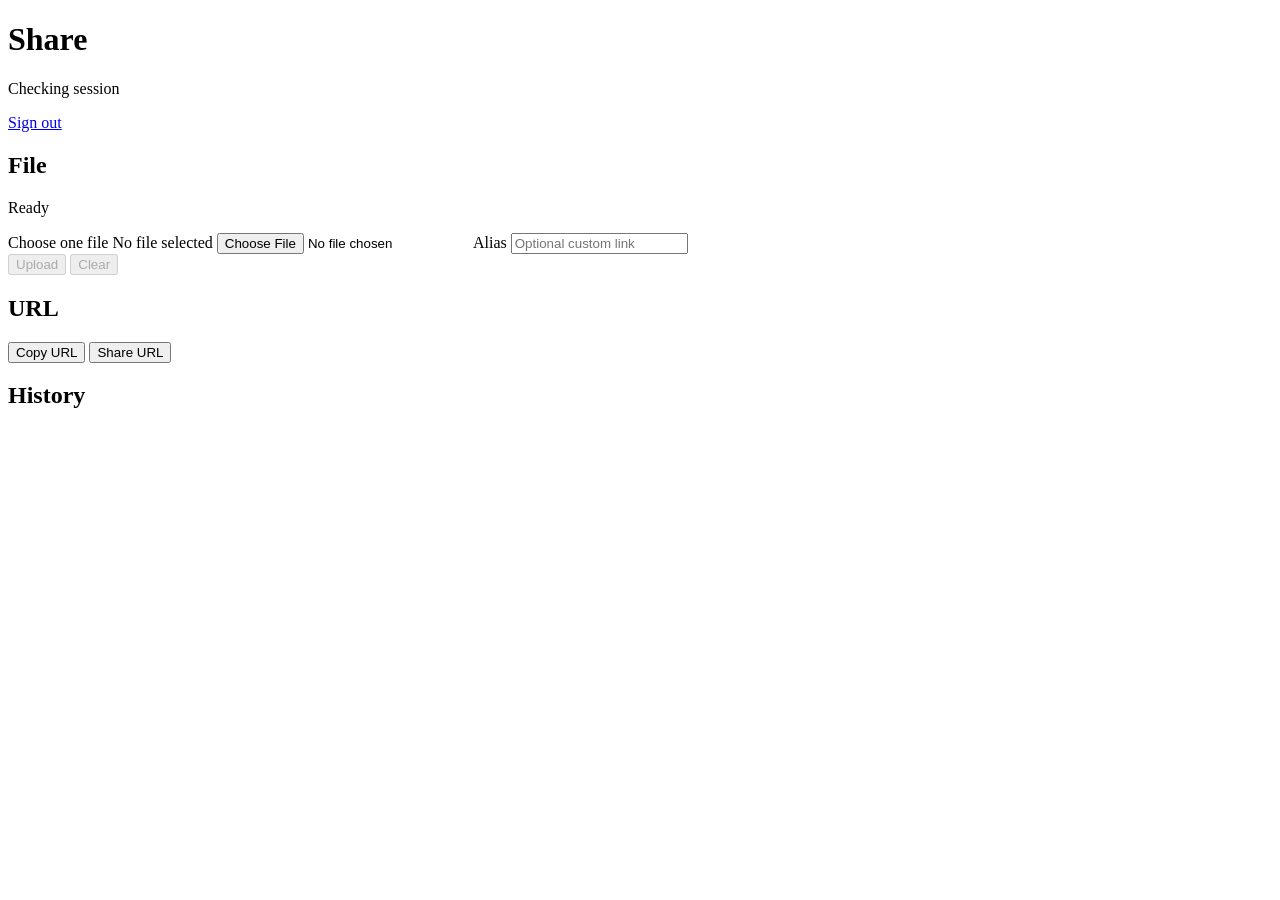
==== internal/broker/web/index.html @ 269c39f4 "Auto-start login for web app" ====
<!doctype html>
<html lang="en">
  <head>
    <meta charset="utf-8">
    <meta name="viewport" content="width=device-width, initial-scale=1">
    <meta name="theme-color" content="#f7f4ee">
    <title>Share</title>
    <link rel="manifest" href="/manifest.webmanifest">
    <link rel="icon" href="/assets/icon.svg" type="image/svg+xml">
    <link rel="stylesheet" href="/assets/app.css">
    <script src="/assets/app.js" defer></script>
  </head>
  <body class="auth-pending">
    <div class="shell">
      <header class="topbar">
        <div>
          <h1>Share</h1>
          <p id="sessionLabel" class="muted">Checking session</p>
        </div>
        <nav class="auth-actions" aria-label="Account">
          <a id="logoutLink" class="button secondary hidden" href="/auth/logout">Sign out</a>
        </nav>
      </header>

      <main>
        <section class="upload-panel" aria-labelledby="uploadHeading">
          <div class="panel-head">
            <h2 id="uploadHeading">File</h2>
            <p id="statusText" class="status">Ready</p>
          </div>

          <form id="uploadForm">
            <label class="dropzone" for="fileInput" id="dropzone">
              <span class="dropzone-title" id="fileTitle">Choose one file</span>
              <span class="dropzone-meta" id="fileMeta">No file selected</span>
            </label>
            <input id="fileInput" class="file-input" name="file" type="file">
            <label class="field">
              <span>Alias</span>
              <input id="aliasInput" name="alias" type="text" autocomplete="off" placeholder="Optional custom link">
            </label>

            <div class="actions">
              <button class="button primary" id="uploadButton" type="submit" disabled>Upload</button>
              <button class="button secondary" id="clearButton" type="button" disabled>Clear</button>
            </div>
          </form>
        </section>

        <section id="resultPanel" class="result-panel hidden" aria-labelledby="resultHeading">
          <div class="panel-head">
            <h2 id="resultHeading">URL</h2>
          </div>
          <output id="resultUrl" class="url-output"></output>
          <div class="actions">
            <button class="button primary" id="copyButton" type="button">Copy URL</button>
            <button class="button secondary" id="shareButton" type="button">Share URL</button>
          </div>
        </section>

        <section id="historyPanel" class="history-panel hidden" aria-labelledby="historyHeading">
          <div class="panel-head">
            <h2 id="historyHeading">History</h2>
          </div>
          <div class="history-list" id="historyList"></div>
        </section>
      </main>
    </div>
  </body>
</html>
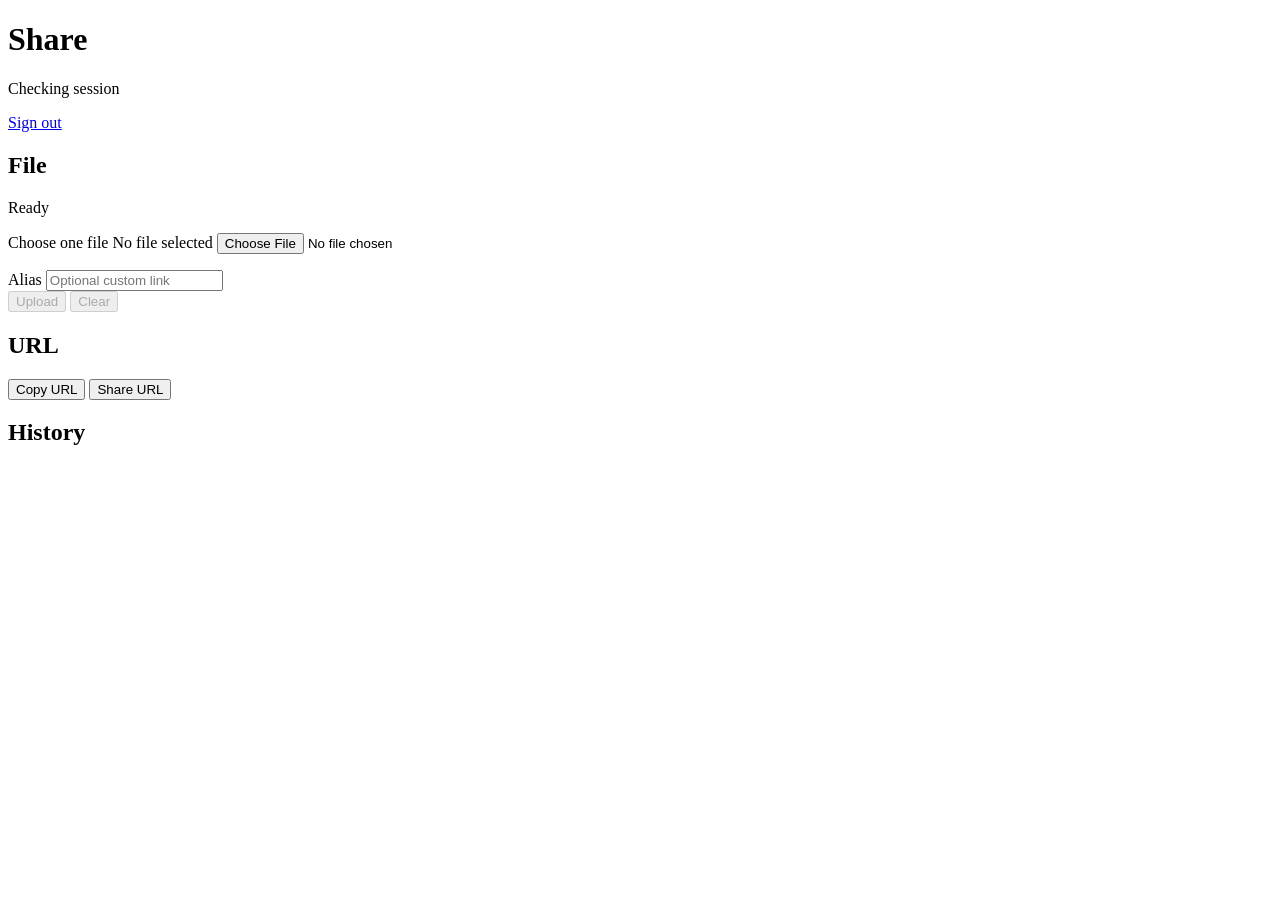
==== commit 3037b012: "Add share deletion and media warnings" ====
--- a/internal/broker/web/index.html
+++ b/internal/broker/web/index.html
@@ -35,6 +35,7 @@
               <span class="dropzone-meta" id="fileMeta">No file selected</span>
             </label>
             <input id="fileInput" class="file-input" name="file" type="file">
+            <p id="mediaWarning" class="media-warning hidden"></p>
             <label class="field">
               <span>Alias</span>
               <input id="aliasInput" name="alias" type="text" autocomplete="off" placeholder="Optional custom link">
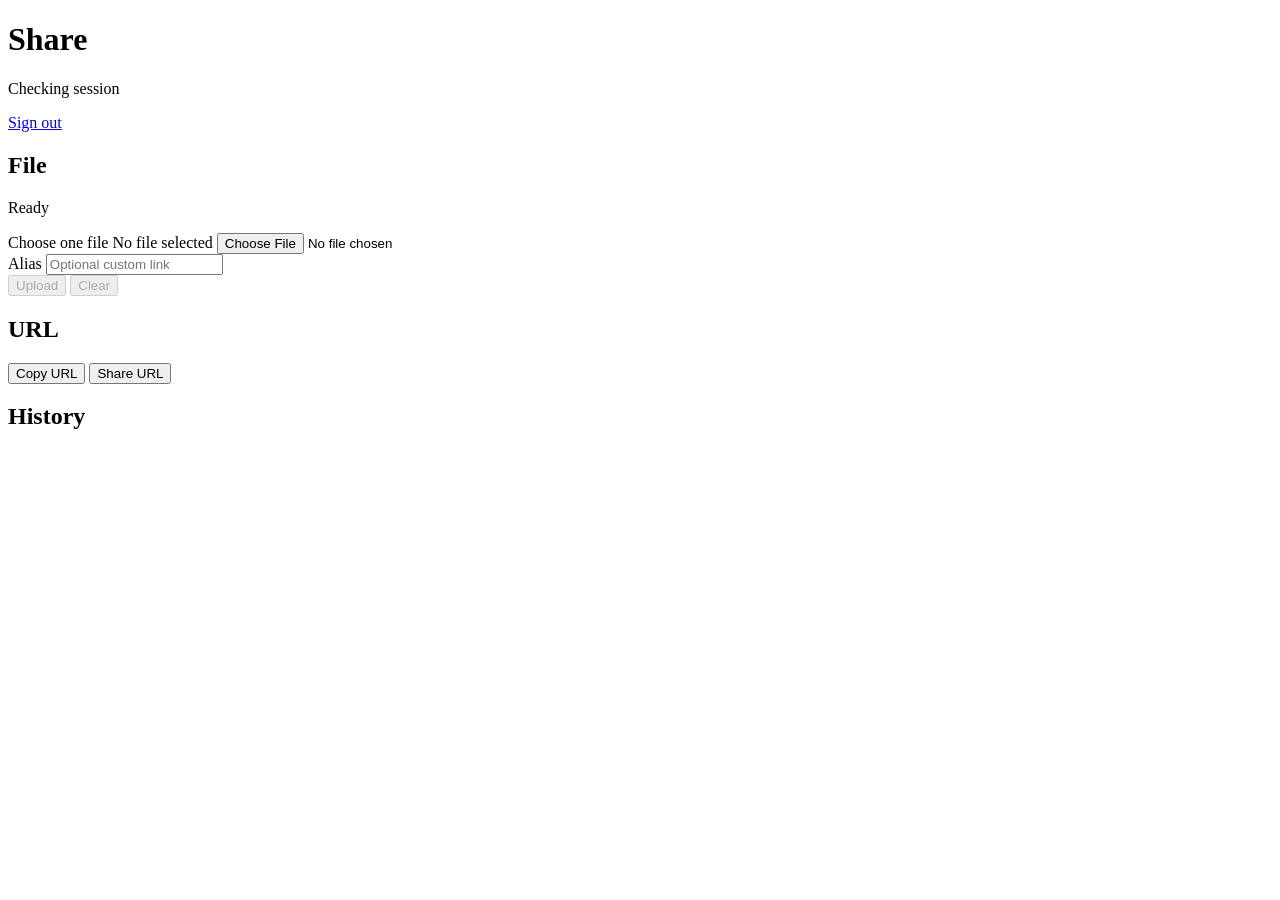
==== commit 77110582: "Add b2 share transcoder worker" ====
--- a/internal/broker/web/index.html
+++ b/internal/broker/web/index.html
@@ -35,7 +35,7 @@
               <span class="dropzone-meta" id="fileMeta">No file selected</span>
             </label>
             <input id="fileInput" class="file-input" name="file" type="file">
-            <p id="mediaWarning" class="media-warning hidden"></p>
+            <div id="mediaWarning" class="media-warning hidden"></div>
             <label class="field">
               <span>Alias</span>
               <input id="aliasInput" name="alias" type="text" autocomplete="off" placeholder="Optional custom link">
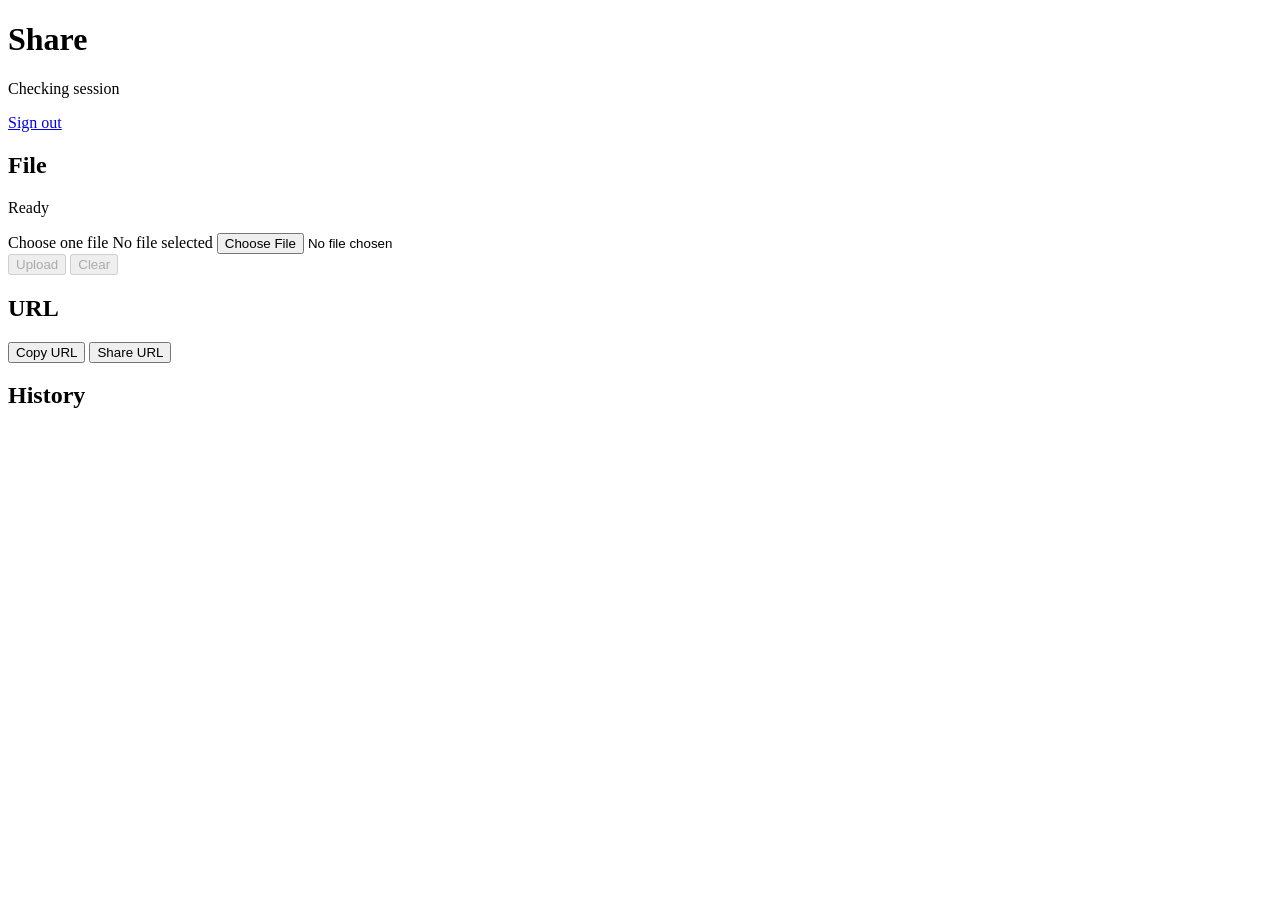
==== commit 870595c3: "Remove custom share aliases" ====
--- a/internal/broker/web/index.html
+++ b/internal/broker/web/index.html
@@ -36,10 +36,6 @@
             </label>
             <input id="fileInput" class="file-input" name="file" type="file">
             <div id="mediaWarning" class="media-warning hidden"></div>
-            <label class="field">
-              <span>Alias</span>
-              <input id="aliasInput" name="alias" type="text" autocomplete="off" placeholder="Optional custom link">
-            </label>
 
             <div class="actions">
               <button class="button primary" id="uploadButton" type="submit" disabled>Upload</button>
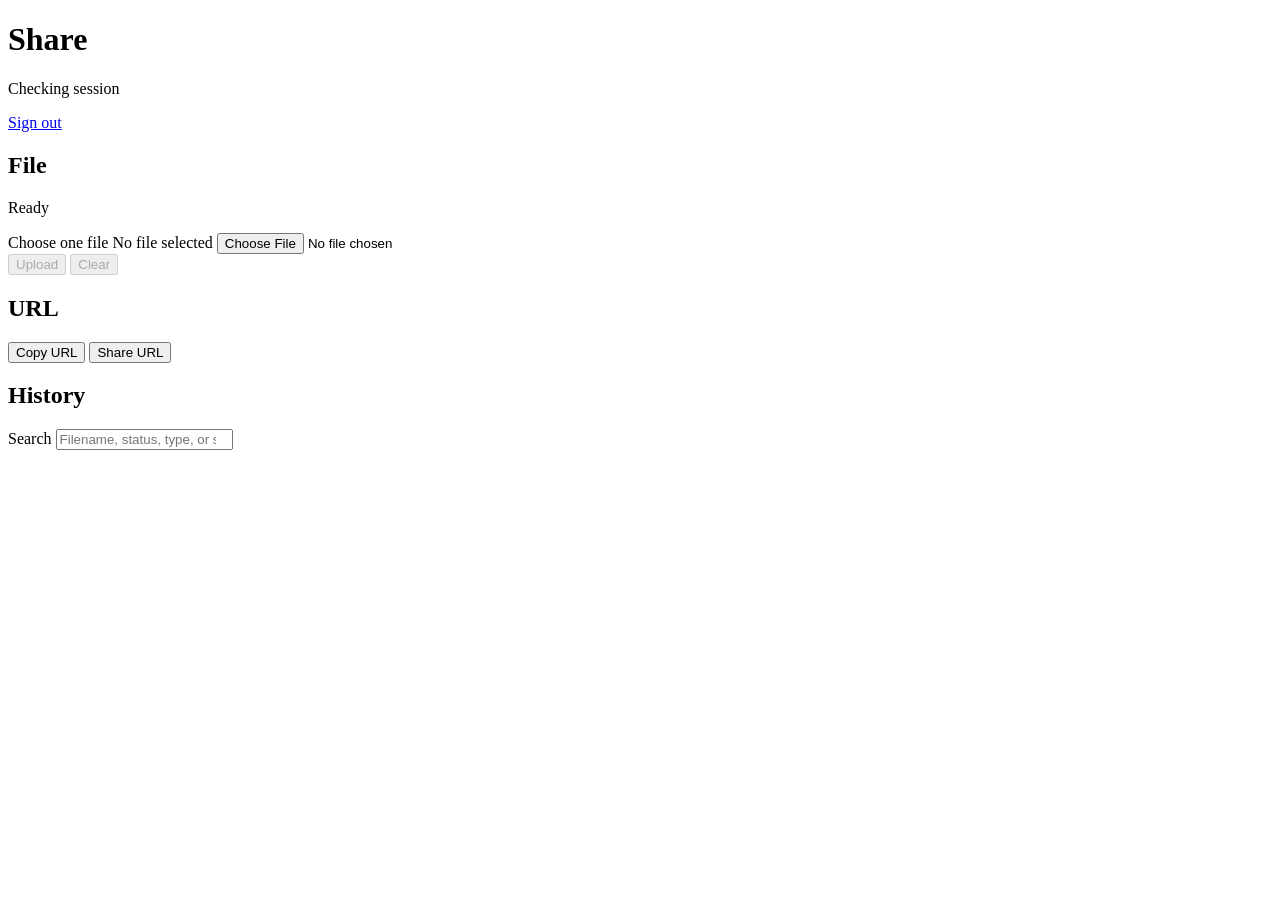
==== commit 49404565: "Add share landing docs and history search" ====
--- a/internal/broker/web/index.html
+++ b/internal/broker/web/index.html
@@ -59,6 +59,10 @@
           <div class="panel-head">
             <h2 id="historyHeading">History</h2>
           </div>
+          <label class="history-search">
+            <span>Search</span>
+            <input id="historySearch" type="search" autocomplete="off" placeholder="Filename, status, type, or slug">
+          </label>
           <div class="history-list" id="historyList"></div>
         </section>
       </main>
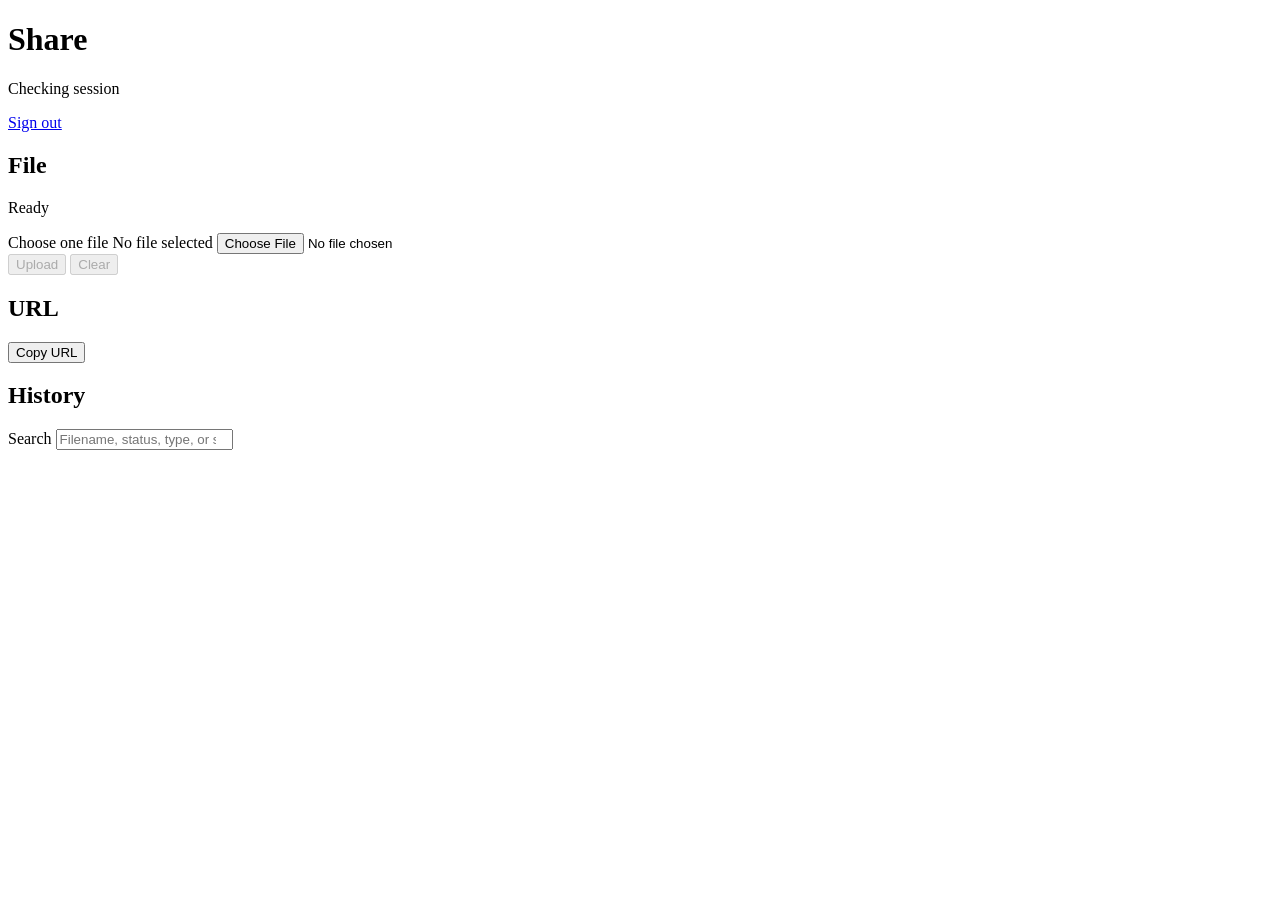
==== commit 44d5ad50: "Fix public share media redirects" ====
--- a/internal/broker/web/index.html
+++ b/internal/broker/web/index.html
@@ -3,7 +3,8 @@
   <head>
     <meta charset="utf-8">
     <meta name="viewport" content="width=device-width, initial-scale=1">
-    <meta name="theme-color" content="#f7f4ee">
+    <meta name="theme-color" media="(prefers-color-scheme: light)" content="#e7ecef">
+    <meta name="theme-color" media="(prefers-color-scheme: dark)" content="#101417">
     <title>Share</title>
     <link rel="manifest" href="/manifest.webmanifest">
     <link rel="icon" href="/assets/icon.svg" type="image/svg+xml">
@@ -51,7 +52,6 @@
           <output id="resultUrl" class="url-output"></output>
           <div class="actions">
             <button class="button primary" id="copyButton" type="button">Copy URL</button>
-            <button class="button secondary" id="shareButton" type="button">Share URL</button>
           </div>
         </section>
 
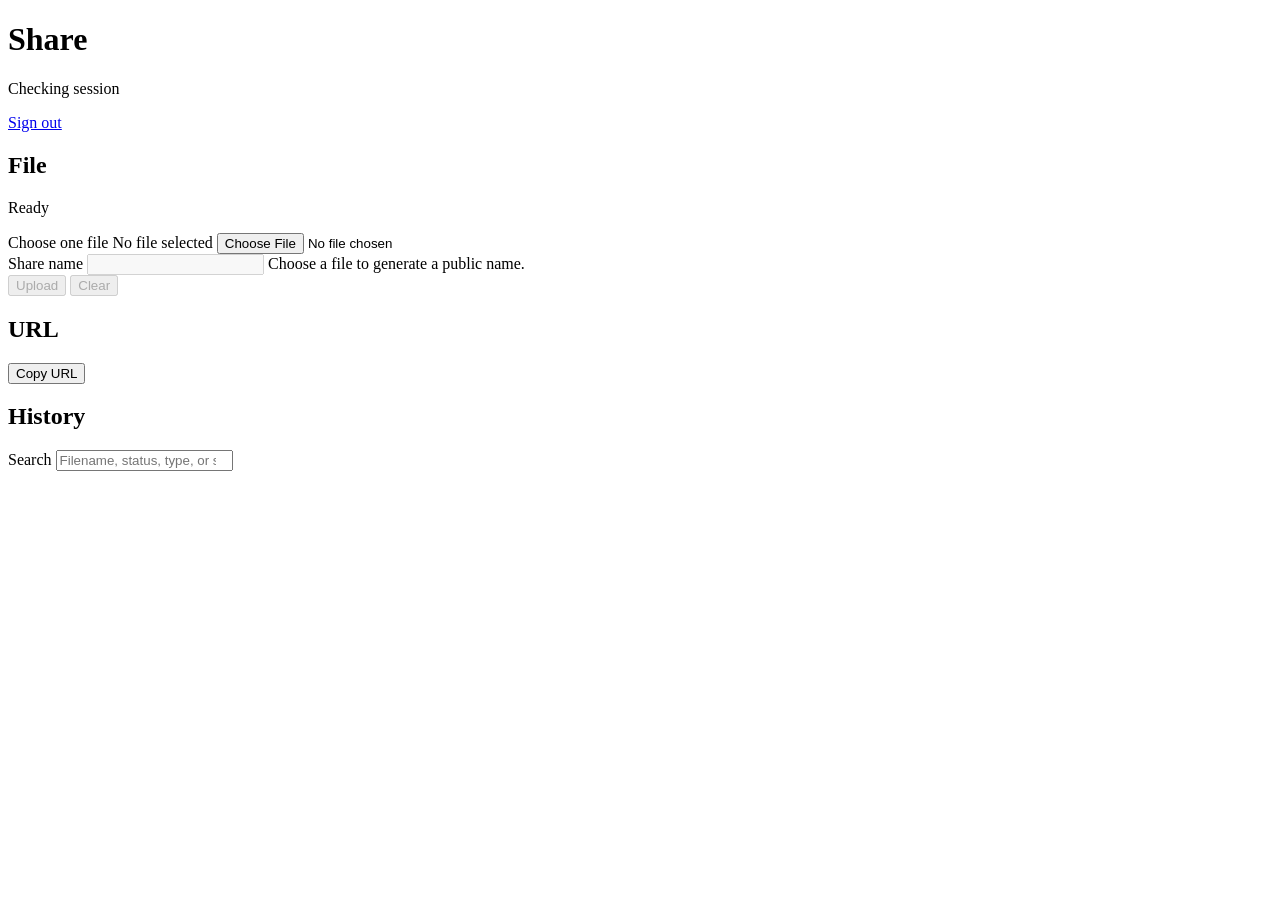
==== commit 0b45b630: "Add editable share names Upload UI prepopulates an editable generated name with an immutable extensi" ====
--- a/internal/broker/web/index.html
+++ b/internal/broker/web/index.html
@@ -37,6 +37,14 @@
             </label>
             <input id="fileInput" class="file-input" name="file" type="file">
             <div id="mediaWarning" class="media-warning hidden"></div>
+            <label class="field" for="nameInput">
+              <span>Share name</span>
+              <span class="name-control">
+                <input id="nameInput" type="text" autocomplete="off" spellcheck="false" disabled>
+                <output id="nameExtension" class="name-extension"></output>
+              </span>
+              <span id="nameHint" class="field-hint">Choose a file to generate a public name.</span>
+            </label>
 
             <div class="actions">
               <button class="button primary" id="uploadButton" type="submit" disabled>Upload</button>
